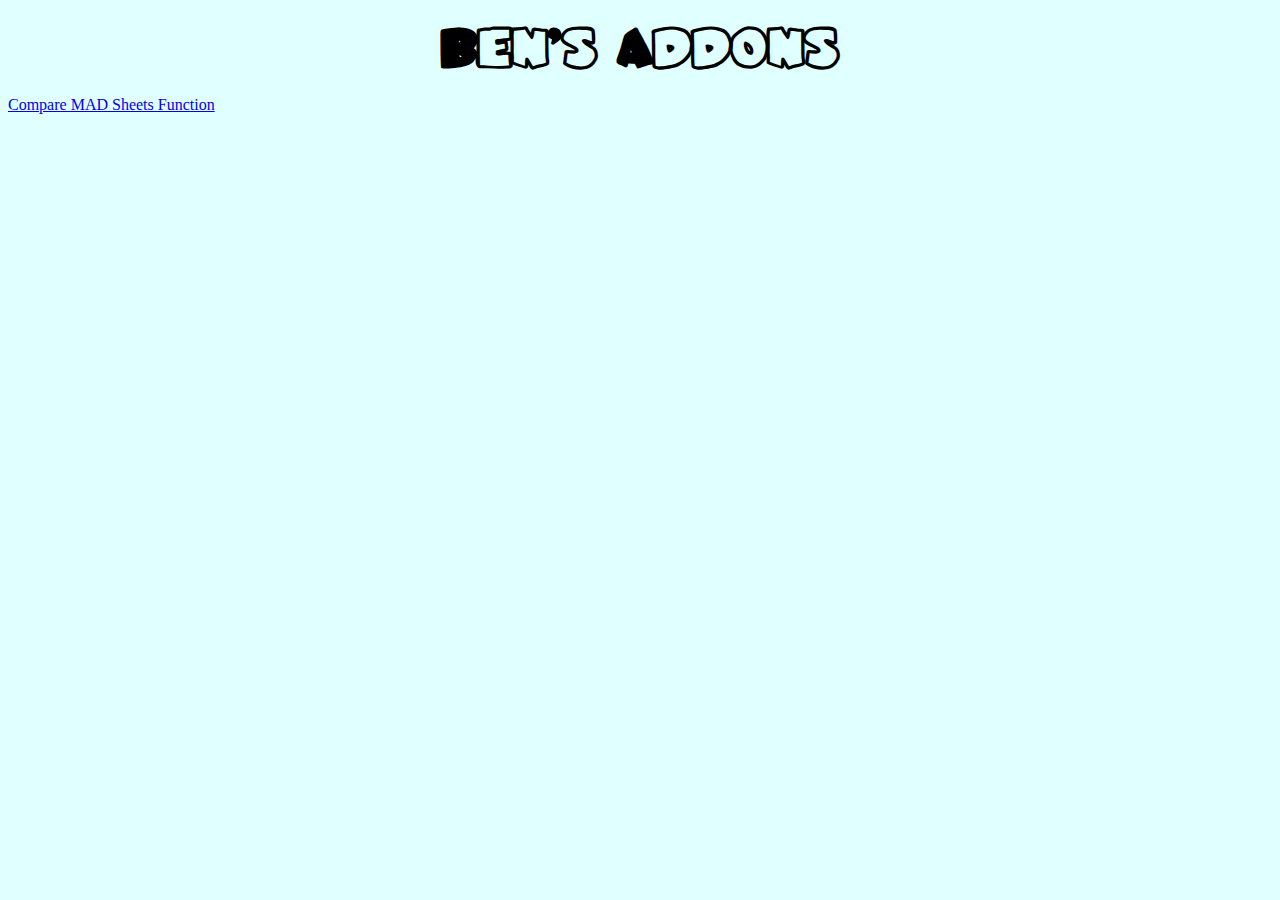
==== addons/index.html @ b23fd33e "Create index.html" ====
<!DOCTYPE html>
<html>
  <head>
    <title>Ben's Addons</title>
    <link rel="stylesheet" href="../styles.css">
  </head>
  <body>
    <h1>Ben's Addons</h1>
    <a href="comparemad">Compare MAD Sheets Function</a>
  </body>
</html>
---- styles.css ----
@font-face { font-family: JuneBug; src: url('fonts/junebug/JUNEBUG.TTF'); } 
@font-face { font-family: Chocolatines; src: url('fonts/chocolatines/Chocolatines.ttf'); }

h1 {
  font-family: JuneBug;
  text-align: center;
  font-size: 250%;
}

h3 {
  font-family: Chocolatines;
  text-align: center;
  font-size: 250%;
}

body {
  background-color: LightCyan;
}

div.code {
  border-radius: 5px;
  background-color: #d5ced7;
  padding: 3px;
  font-family: monospace;
}
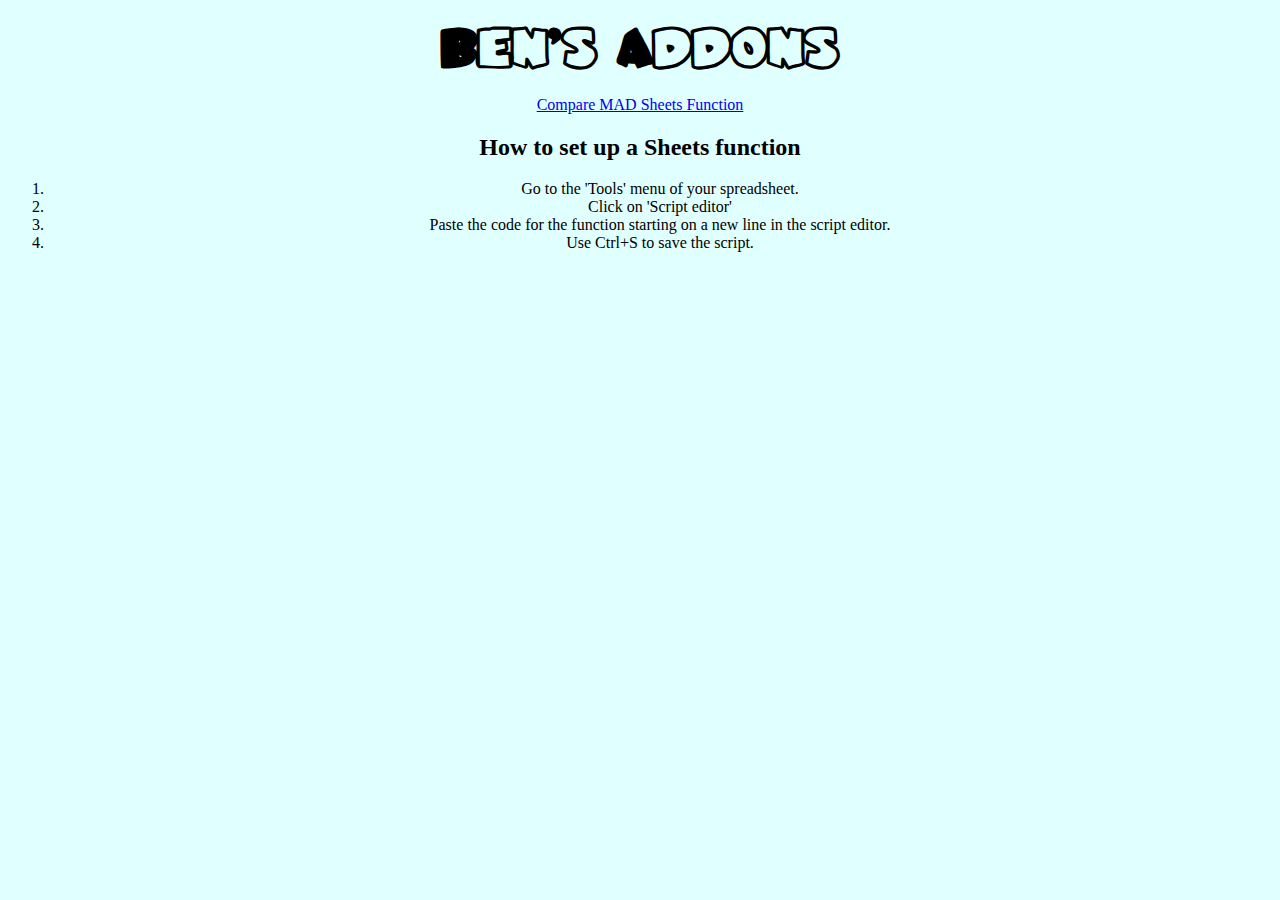
==== commit 21d5a706: "Update index.html" ====
--- a/addons/index.html
+++ b/addons/index.html
@@ -3,9 +3,21 @@
   <head>
     <title>Ben's Addons</title>
     <link rel="stylesheet" href="../styles.css">
+    <style>
+      body {
+        text-align: center;
+      }
+    </style>
   </head>
   <body>
     <h1>Ben's Addons</h1>
     <a href="comparemad">Compare MAD Sheets Function</a>
+    <h2>How to set up a Sheets function</h2>
+    <ol>
+      <li>Go to the 'Tools' menu of your spreadsheet.</li>
+      <li>Click on 'Script editor'</li>
+      <li>Paste the code for the function starting on a new line in the script editor.</li>
+      <li>Use Ctrl+S to save the script.</li>
+    </ol>
   </body>
 </html>
